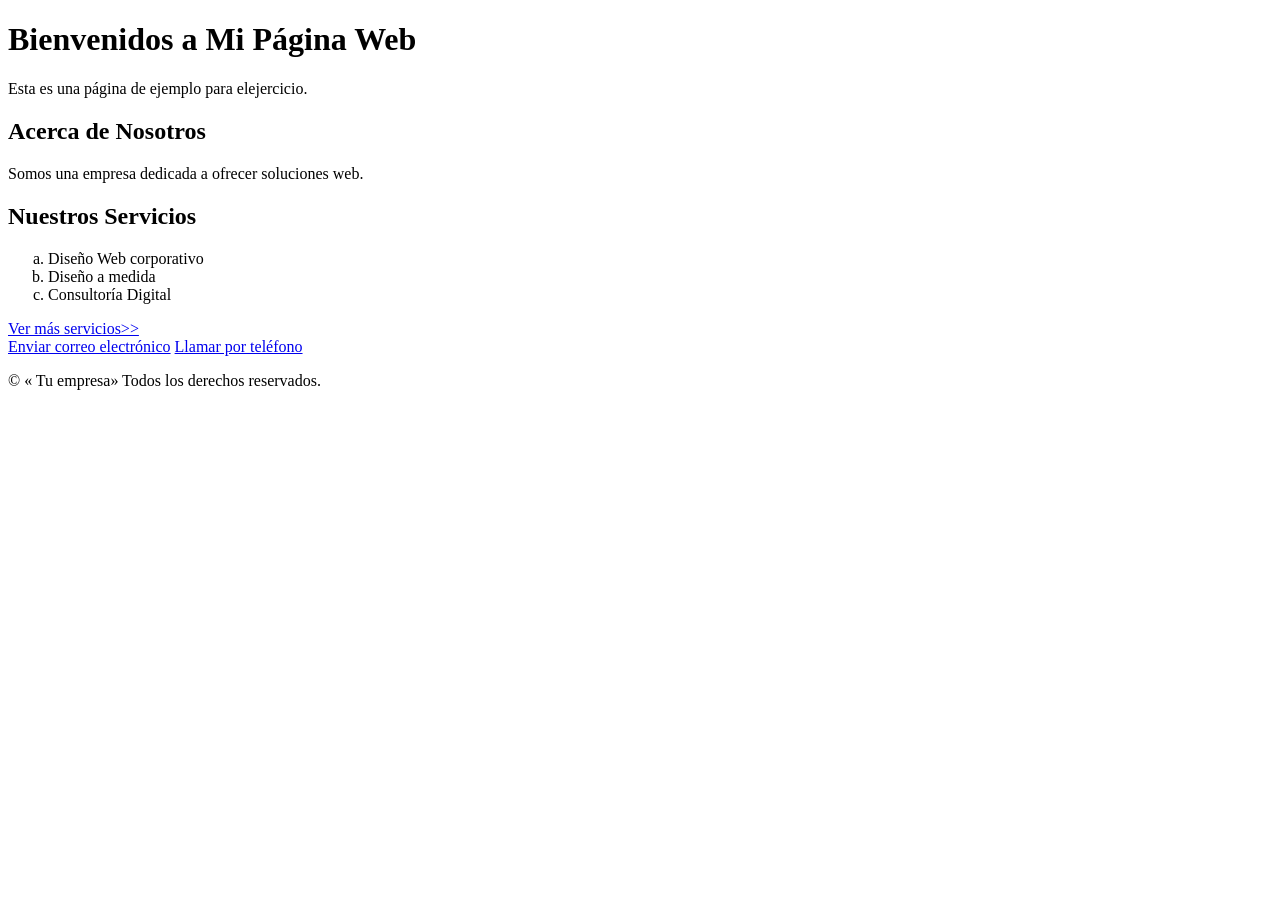
==== Ejercicios HTML/1. Crea una página con las siguientes etiquetas.html @ 8baef6f5 "1. Ejercicio HTML: Crea una página con las siguientes etiquetas" ====
<!DOCTYPE html>
<html lang="es">
<head>
<meta charset="UTF-8">
<meta name="viewport"
content="width=device-width,
initial-scale=1.0">
<title>Bienvenidos a Mi Página Web</title>
</head>
<body>
    <header>
        <h1>Bienvenidos a Mi Página Web</h1>
        <p>Esta es una página de ejemplo para elejercicio.</p>
    </header>
    <main>
        <h2>Acerca de Nosotros</h2>
        <p>Somos una empresa dedicada a ofrecer soluciones web.</p>
    </main>
    <section>
        <h2>Nuestros Servicios</h2>
        <ol type="a">
            <li>Diseño Web corporativo</li>
            <li>Diseño a medida</li>
            <li>Consultoría Digital</li>
        </ol>
        <a href="https://www.ejemplo.com" target="_blank">Ver más servicios>></a>
    </section>
    <footer>
        <a href="mailto:info@miempresa.com">Enviar correo electrónico</a>
        <a href="tel:+1234567890">Llamar por teléfono</a>
        <p>&copy; &laquo; Tu empresa&raquo; Todos los derechos reservados.</p>
    </footer>
</body>
</html>
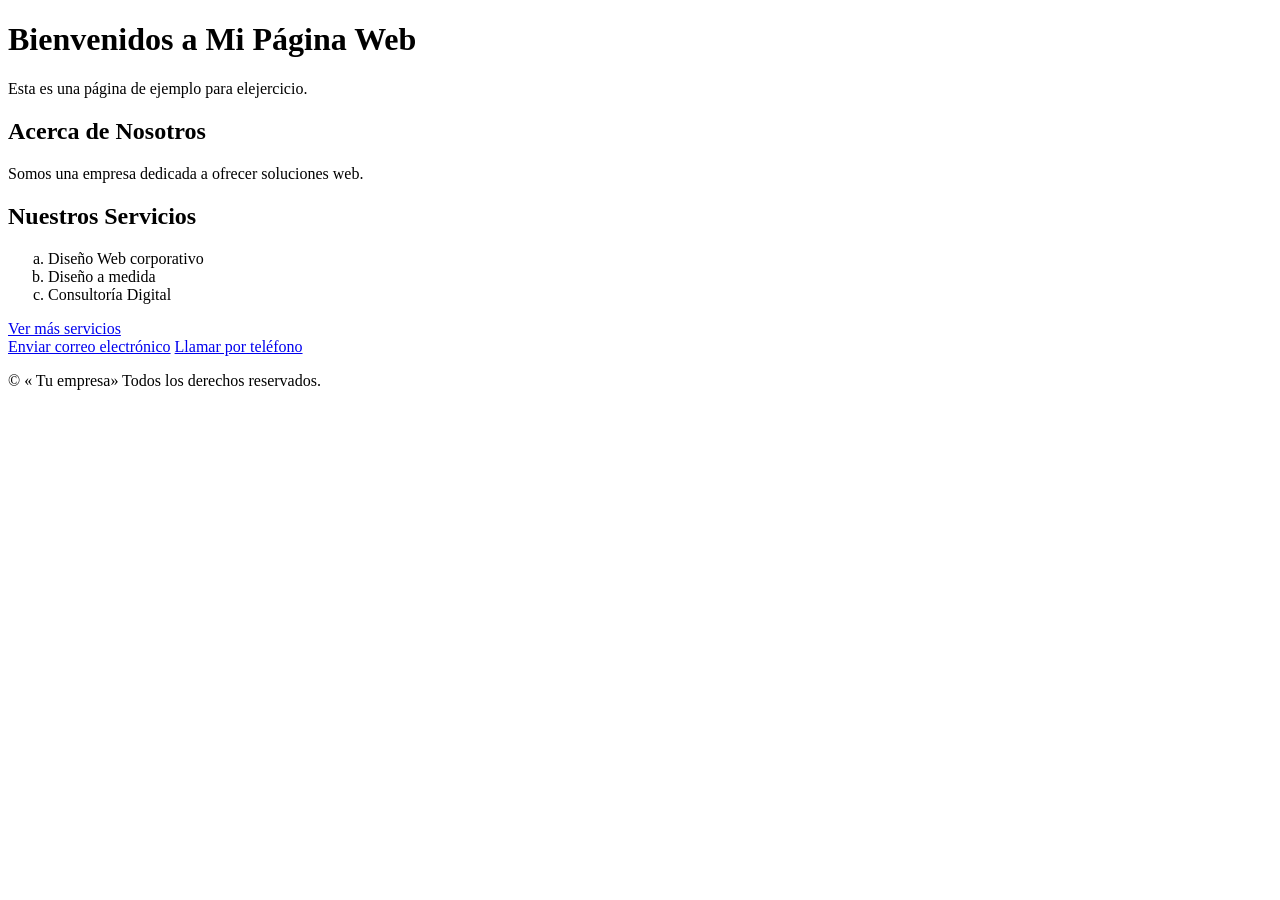
==== commit c7ade604: "HTML" ====
--- a/Ejercicios HTML/1. Crea una página con las siguientes etiquetas.html
+++ b/Ejercicios HTML/1. Crea una página con las siguientes etiquetas.html
@@ -23,7 +23,7 @@
             <li>Diseño a medida</li>
             <li>Consultoría Digital</li>
         </ol>
-        <a href="https://www.ejemplo.com" target="_blank">Ver más servicios>></a>
+        <a href="https://www.ejemplo.com" target="_blank">Ver más servicios</a>
     </section>
     <footer>
         <a href="mailto:info@miempresa.com">Enviar correo electrónico</a>
